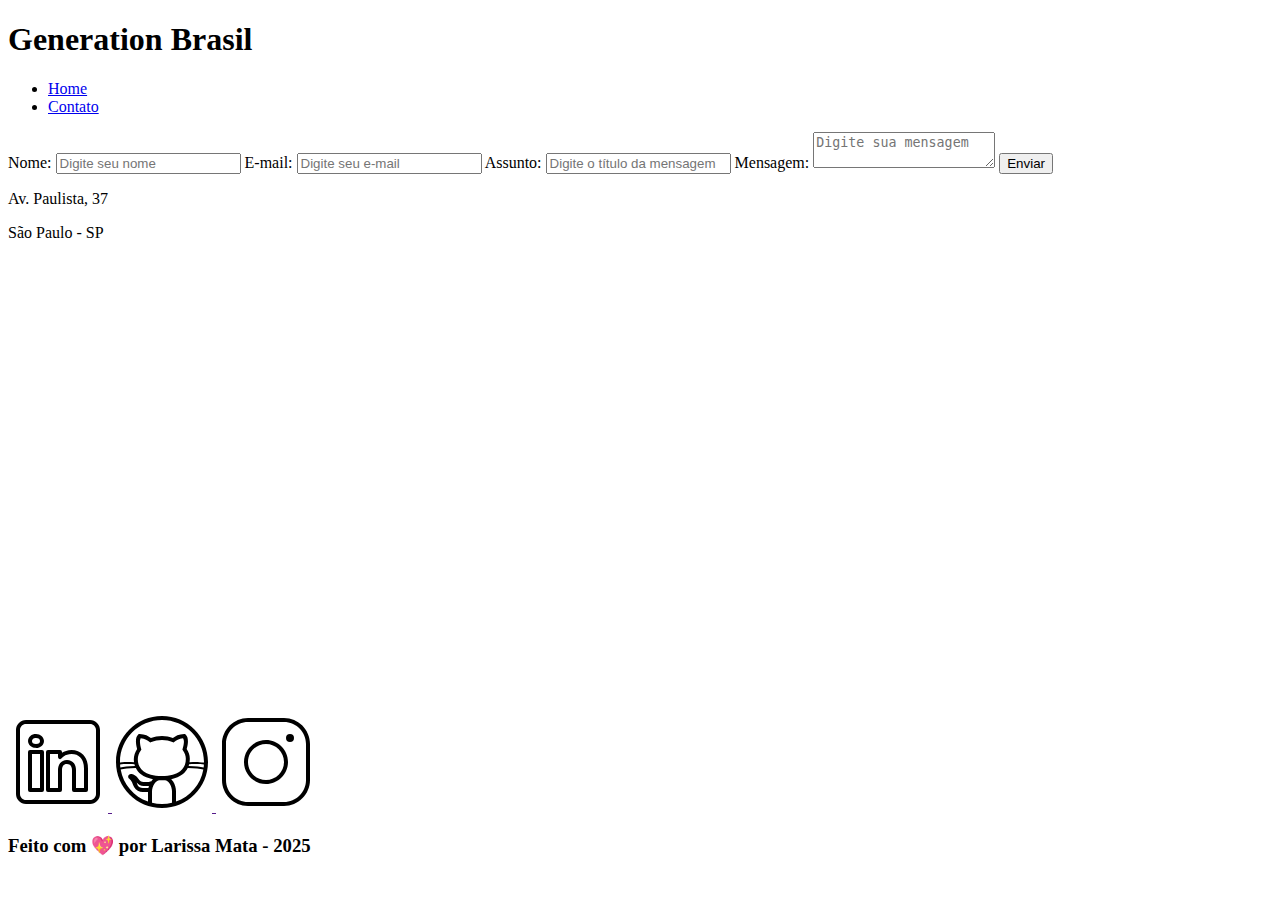
==== contato.html @ 18a5f9d3 "Criação das páginas de portfólio." ====
<!DOCTYPE html>
            <html lang="pt-br">
                <head>
                    <meta charset="UTF-8">
                    <meta name="viewport" content="width=device-width, initial-scale=1.0">
                    <meta name="description" content="Projeto Portfólio">
                    <meta name="author" content="Generation Brasil">
                    <meta name="keywords" content="HTML, CSS, JavaScript">
                    <title>Meu Perfil</title>
                </head>
                <body>
                    <!-- Cabeçalho da Página (header) -->
                    <header>
                        <!-- Div Conteudo do Cabeçalho -->
                        <div id="header_content">
                            <!-- Titulo do Cabeçalho -->
                            <div id="titulo">
                                <!-- Seu nome -->
                                <h1>Generation Brasil</h1>
                            </div>

                            <!-- Conteudo do Menu da Página (header) -->
                            <div id="menu">
                                <!-- Menu da Página -->
                                <nav>
                                    <!-- Marcadores não ordenados + links -->
                                    <ul id="menu">
                                        <li>
                                            <a href="index.html"> Home </a>
                                        </li>
                                        <li>
                                            <a href="contato.html"> Contato </a>
                                        </li>
                                    </ul>
                                </nav>
                            </div>
                        </div>
                    </header>

                    <!-- Seção Principal da Página (main) -->
                    <main>

                        <!-- Seção Formulário de Contato e Redes Sociais -->
                        <section id="contact">

                            <!-- Seção do Formulário -->
                            <form action="#" method="submit" id="formulario">

                                <label for="name">Nome: </label>
                                <input id="name" type="text" name="name" placeholder="Digite seu nome" >
                                <span id="txtNome"></span>

                                <label for="email">E-mail: </label>
                                <input id="email" type="text" name="email" placeholder="Digite seu e-mail" >
                                <span id="txtEmail"></span>

                                <label for="subject">Assunto: </label>
                                <input id="subject" type="text" name="subject" placeholder="Digite o título da mensagem" >
                                <span id="txtSubject"></span>

                                <label for="message">Mensagem: </label>
                                <textarea id="message" name="message" placeholder="Digite sua mensagem"></textarea>

                                <button type="submit">Enviar</button>


                            </form>

                            <!-- Seção do Google Maps -->
                            <article id="mapa">

                                <p>Av. Paulista, 37</p>
                                <p>São Paulo - SP</p>

                                <iframe 
                                src="https://www.google.com/maps/embed?pb=!1m18!1m12!1m3!1d3656.9302518388668!2d-46.6466135595676!3d-23.570948378881557!2m3!1f0!2f0!3f0!3m2!1i1024!2i768!4f13.1!3m3!1m2!1s0x94ce59192c03bd0f%3A0x813f0ccfba6bd7cf!2sCasa%20das%20Rosas!5e0!3m2!1spt-BR!2sbr!4v1743117981778!5m2!1spt-BR!2sbr" 
                                width="600" 
                                height="450" 
                                style="border:0;" 
                                allowfullscreen="" 
                                loading="lazy" 
                                referrerpolicy="no-referrer-when-downgrade">
                            </iframe>
                
                            </article>
                            
                        </section>

                    </main>

                    <!-- Rodapé da Página (footer) -->
                    <footer>

                        <!-- Seção de Contato - Redes Sociais -->
                        <section id="redes_sociais">

                                <a href="">
                                    <img src="assets/img/linkedin.svg" alt="LinkedIn" />
                                </a>
                                <a href="">
                                    <img src="assets/img/github.svg" alt="Github" />
                                </a>
                                <a href="">
                                    <img src="assets/img/instagram.svg" alt="Instagram" />
                                </a>

                        </section>

                        <h3>
                            Feito com 💖 por Larissa Mata - 2025
                        </h3>

                    </footer>
                </body>
            </html>
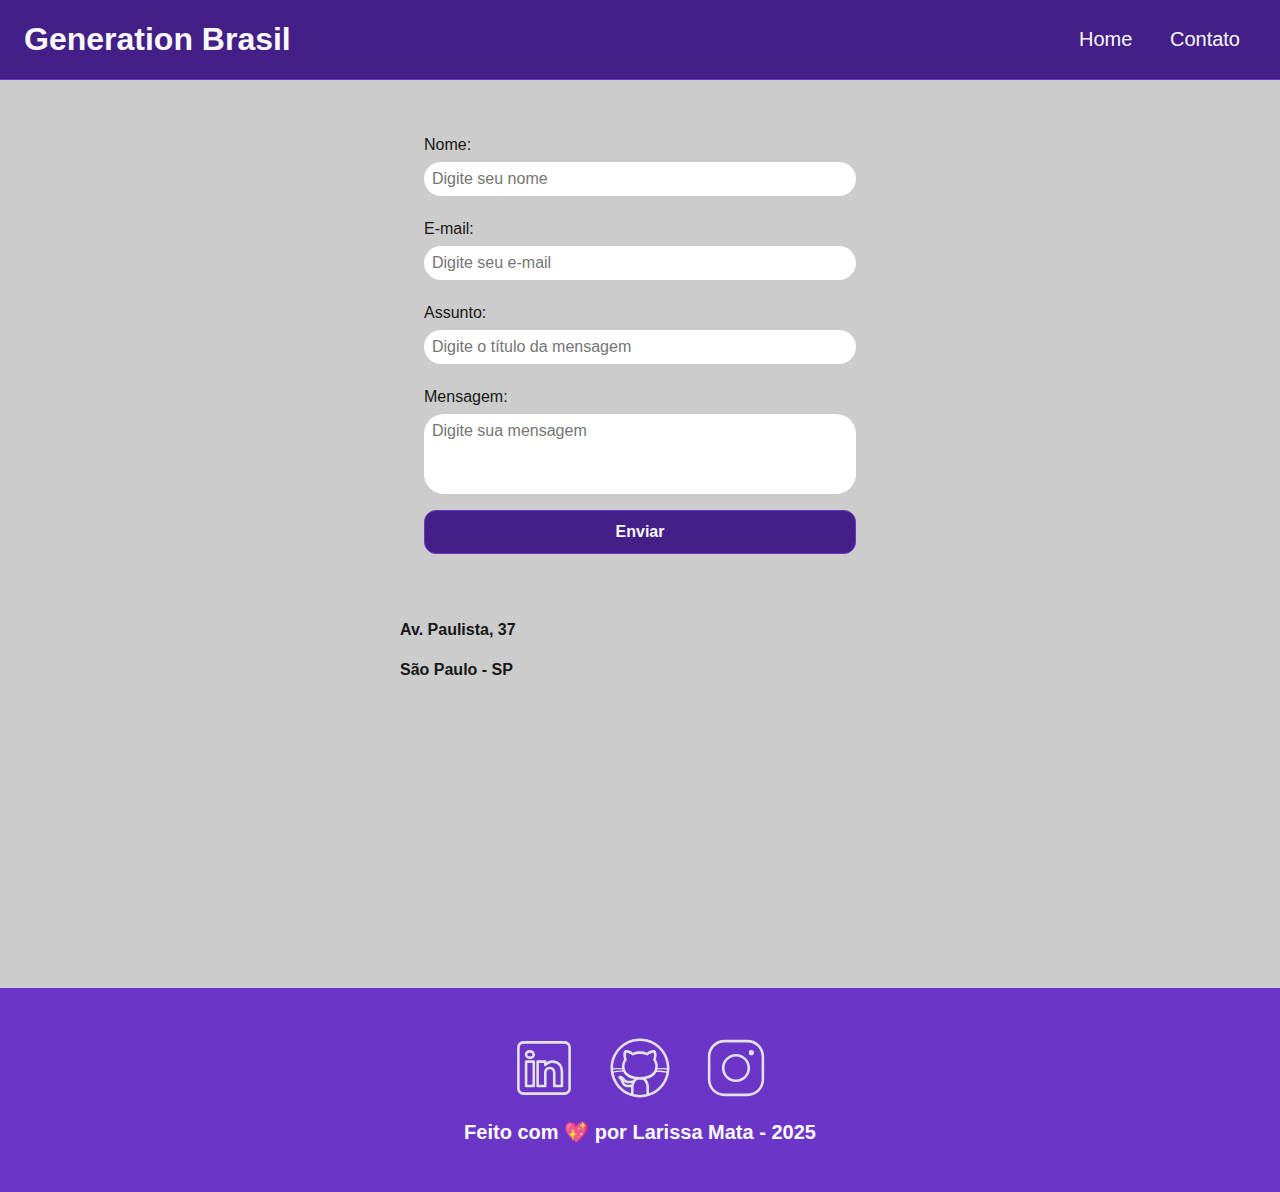
==== commit f90094a6: "Estilização da página." ====
--- a/contato.html
+++ b/contato.html
@@ -2,27 +2,39 @@
             <html lang="pt-br">
                 <head>
                     <meta charset="UTF-8">
+
                     <meta name="viewport" content="width=device-width, initial-scale=1.0">
                     <meta name="description" content="Projeto Portfólio">
                     <meta name="author" content="Generation Brasil">
                     <meta name="keywords" content="HTML, CSS, JavaScript">
+
+                    <!-- Link para a Folha de Estilo da Página - CSS -->
+                    <link rel="stylesheet" href="./assets/css/style.css">
+
                     <title>Meu Perfil</title>
                 </head>
                 <body>
+
                     <!-- Cabeçalho da Página (header) -->
                     <header>
+
                         <!-- Div Conteudo do Cabeçalho -->
-                        <div id="header_content">
+                        <div id="header_content" class="flex">
+
                             <!-- Titulo do Cabeçalho -->
                             <div id="titulo">
+
                                 <!-- Seu nome -->
                                 <h1>Generation Brasil</h1>
+
                             </div>
 
                             <!-- Conteudo do Menu da Página (header) -->
                             <div id="menu">
+
                                 <!-- Menu da Página -->
                                 <nav>
+
                                     <!-- Marcadores não ordenados + links -->
                                     <ul id="menu">
                                         <li>
@@ -39,6 +51,7 @@
 
                     <!-- Seção Principal da Página (main) -->
                     <main>
+                        <div id="contact" class="flex">
 
                         <!-- Seção Formulário de Contato e Redes Sociais -->
                         <section id="contact">
@@ -67,41 +80,49 @@
                             </form>
 
                             <!-- Seção do Google Maps -->
-                            <article id="mapa">
+                            <section id="mapa" class="flex_start">
 
-                                <p>Av. Paulista, 37</p>
-                                <p>São Paulo - SP</p>
+                                <div id="endereco">   
+                                    <p>Av. Paulista, 37</p>
+                                    <p>São Paulo - SP</p>
+                                </div>
 
-                                <iframe 
-                                src="https://www.google.com/maps/embed?pb=!1m18!1m12!1m3!1d3656.9302518388668!2d-46.6466135595676!3d-23.570948378881557!2m3!1f0!2f0!3f0!3m2!1i1024!2i768!4f13.1!3m3!1m2!1s0x94ce59192c03bd0f%3A0x813f0ccfba6bd7cf!2sCasa%20das%20Rosas!5e0!3m2!1spt-BR!2sbr!4v1743117981778!5m2!1spt-BR!2sbr" 
-                                width="600" 
-                                height="450" 
-                                style="border:0;" 
-                                allowfullscreen="" 
-                                loading="lazy" 
-                                referrerpolicy="no-referrer-when-downgrade">
-                            </iframe>
+                                    <iframe 
+                                    src="https://www.google.com/maps/embed?pb=!1m18!1m12!1m3!1d3656.9302518388668!2d-46.6466135595676!3d-23.570948378881557!2m3!1f0!2f0!3f0!3m2!1i1024!2i768!4f13.1!3m3!1m2!1s0x94ce59192c03bd0f%3A0x813f0ccfba6bd7cf!2sCasa%20das%20Rosas!5e0!3m2!1spt-BR!2sbr!4v1743117981778!5m2!1spt-BR!2sbr" 
+                                    width="400" 
+                                    height="250" 
+                                    frameborder= "0"
+                                    style="border:0;" 
+                                    allowfullscreen="" 
+                                    aria-hidden="false"
+                                    tabindex="0"
+                                    id="mapa"
+                                    onmousemove="mapaZoom()"
+                                    onmouseout="mapaNormal()"
+                                    >
+                                
+                                </iframe>
                 
-                            </article>
+                            </section>
                             
                         </section>
 
                     </main>
 
                     <!-- Rodapé da Página (footer) -->
-                    <footer>
+                    <footer class="flex">
 
                         <!-- Seção de Contato - Redes Sociais -->
                         <section id="redes_sociais">
 
                                 <a href="">
-                                    <img src="assets/img/linkedin.svg" alt="LinkedIn" />
+                                    <img src="assets/img/linkedin.svg" alt="LinkedIn" class="social_icon" />
                                 </a>
                                 <a href="">
-                                    <img src="assets/img/github.svg" alt="Github" />
+                                    <img src="assets/img/github.svg" alt="Github" class="social_icon" />
                                 </a>
                                 <a href="">
-                                    <img src="assets/img/instagram.svg" alt="Instagram" />
+                                    <img src="assets/img/instagram.svg" alt="Instagram" class="social_icon" />
                                 </a>
 
                         </section>
--- a/assets/css/style.css
+++ b/assets/css/style.css
@@ -0,0 +1,232 @@
+*{
+    margin: 0;
+    padding: 0;
+    box-sizing: border-box;
+    text-decoration: none;
+    outline: none;
+    font-weight: 400;
+    font-family: sans-serif;
+}
+
+:root {
+    --purple-200: #9a7bd1;
+    --purple-500: #6b36c8;
+    --purple-800: #441f88;
+
+    --black-800: #171717;
+
+    --gray-200: #cccccc;
+    --gray-400: #505861;
+
+    --white: #F9F9F9;
+
+}
+
+html {
+    width: 100%;
+    height: 100vh;
+}
+
+body {
+    background: var(--gray-200);
+    color: var(--black-800);
+}
+
+h1 {
+    color: var(--white);
+    font-size: 2rem;
+    font-weight: 700;
+}
+
+h2 {
+    padding: 1rem;
+    color: var(--black-800);
+    font-size: 1.5rem;
+    font-weight: 600;
+    text-align: left;
+}
+
+h3 {
+    padding: 1rem;
+    color: var(--white);
+    font-size: 1.25rem;
+    font-weight: 700;
+    text-align: center;
+}
+
+p {
+    font-size: 1rem;
+    line-height: 1.5rem;
+    text-align: justify;
+    padding: 0.5rem 0;
+}
+
+.flex {
+    display: flex;
+    justify-content: center;
+    align-items: center;
+}
+
+.flex_start {
+    display: flex;
+    justify-content: flex-start;
+}
+
+#header_content {
+    height: 80px;
+    position: sticky;
+    top: 0;
+    width: 100%;
+    justify-content: space-between;
+    padding: 24px;
+    background-color: var(--purple-800);
+    border-bottom: 1px solid var(--purple-500);
+}
+
+#menu li {
+    display: inline;
+    padding: 1rem;
+}
+
+#menu li a {
+    text-decoration: none;
+    color: var(--white);
+    font-size: 20px;
+}
+
+#menu li a:hover {
+    color: var(--purple-200);
+    text-decoration: underline;
+}
+
+#about {
+    flex-direction: column;
+    margin: 2rem auto;
+    width: 90%;
+}
+
+#conteudo {
+    flex-direction: row;
+    gap: 2rem;
+}
+
+.img_profile {
+    width: 200px;
+}
+
+#video {
+    flex-direction: column;
+    margin:  2rem auto;
+    width: 90%;
+}
+
+footer {
+    flex-direction: column;
+    margin: 0;
+    padding: 2rem;
+    color: var(--white);
+    background-color: var(--purple-500);
+    font-weight: bold;
+    text-align: center;
+}
+
+#redes_sociais {
+    display: flex;
+    justify-content: space-evenly;
+    margin: 1rem 0 0 0;
+    width: 320px;
+}
+
+.social_icon {
+    width: 4rem;
+    height: 4rem;
+    filter: brightness(0)
+            saturate(100%)
+            invert(100%)
+            sepia(0%)
+            saturate(7457%)
+            hue-rotate(23deg)
+            brightness(95%)
+            contrast(87%);
+
+}
+
+.social_icon:hover {
+    filter: brightness(0)
+            saturate(100%)
+            invert(65%)
+            sepia(59%)
+            saturate(2437%)
+            hue-rotate(213deg)
+            brightness(86%)
+            contrast(88%);
+}
+
+#contact {
+    flex-direction: row;
+    gap: 2rem;
+}
+
+form {
+    display: flex;
+    flex-direction: column;
+    width: 480px;
+    margin: 2rem 0;
+    padding: 1.5rem;
+    border: none;
+}
+
+form label {
+    font-size: 1rem;
+    text-align: left;
+    font-weight: 500;
+}
+
+form input,
+textarea {
+    margin: 0.5rem 0 1rem;
+    padding: 0.5rem;
+    border-radius: 1.25rem;
+    border: none;
+    width: 100%;
+    font-size: 1rem;
+}
+
+textarea {
+    resize: none;
+    height: 5rem;
+}
+
+form span {
+    margin: 0 0 0.5rem 0.75rem;
+    font-size: 0.75rem;
+    line-height: 1rem;
+    color: red;
+}
+
+form button {
+    text-align: center;
+    padding: 0.75rem 2rem;
+    background: var(--purple-800);
+    border: 1px solid var(--purple-500);
+    color: var(--white);
+    border-radius: 0.75rem;
+    font-weight: 700;
+    font-size: 1rem;
+}
+
+form button:hover {
+    background: var(--purple-500);
+}
+
+#mapa {
+    width: 480px;
+    flex-direction: column;
+    gap: 3rem;
+}
+
+#endereco > p {
+    font-size: 1rem;
+    text-align: justify;
+    font-weight: 600;
+}